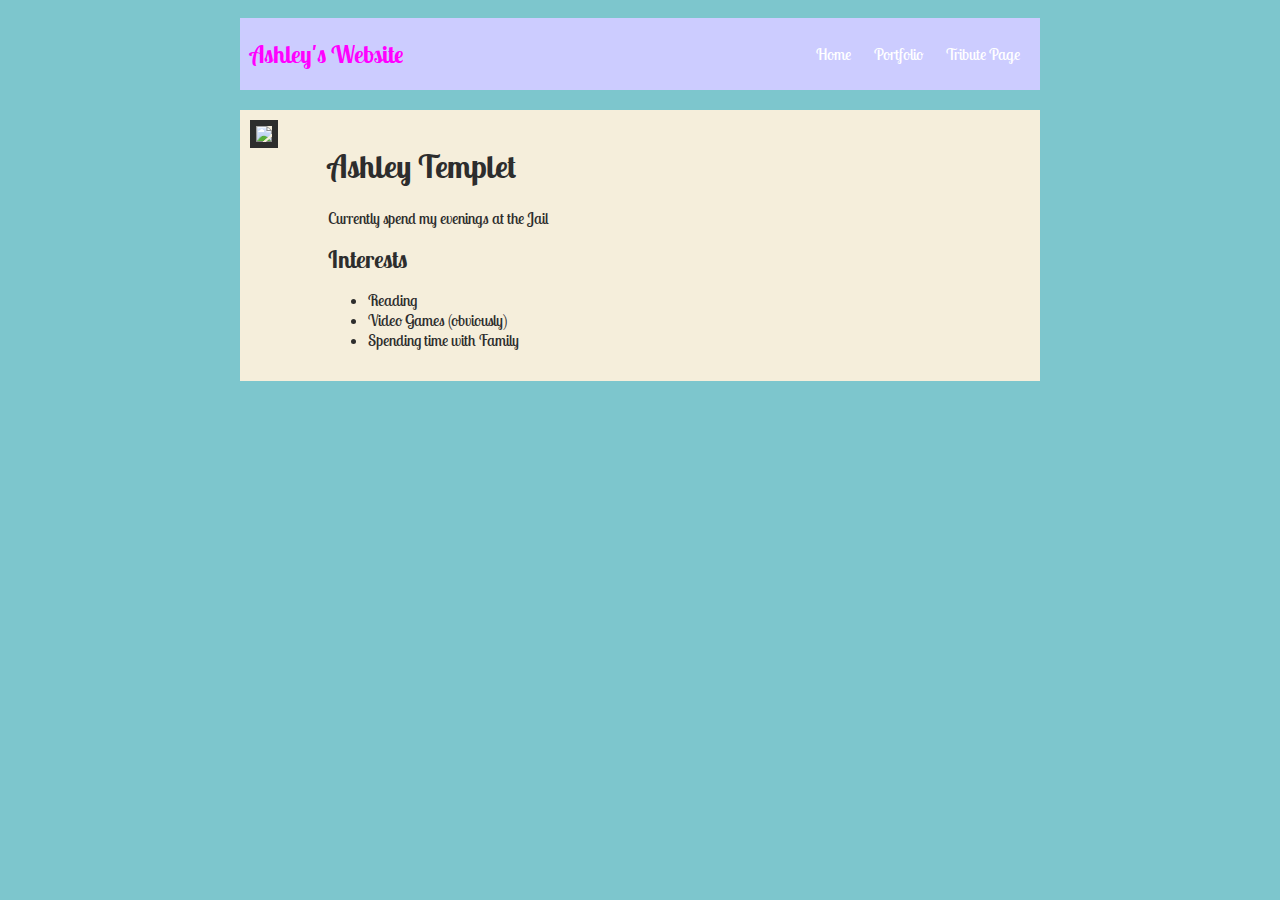
==== index.html @ f8dff2ba "A basic website" ====
<!DOCTYPE html>
<html>
    <head>
        <link href="https://fonts.googleapis.com/css?family=Lobster+Two" rel="stylesheet">
          <style>
            body {
                background: rgb(125, 198, 205);
                color: rgb(45, 45, 45);
                padding: 10px;
                font-family: Lobster Two;
            }
            header {
                font-size: 1.5em;
                font-weight: bold;
            }
            [id=all-contents] {
                max-width: 800px;
                margin: auto;
            }

            /* navigation menu */
            nav {
                background: rgb(204, 204, 255);
                margin: 0 auto;
                margin-bottom: 20px;
                display: flex;
                padding: 10px;
            }
            nav header {
                display: flex;
                align-items: center;
                color: rgb(255, 0, 255);
                flex: 1;
            }
            nav ul {
                list-style-image: none;
            }
            nav li {
                display: inline-block;
                padding: 0 10px;
            }
            nav a {
                text-decoration: none;
                color: #fff;
            }

            /* main container area beneath menu */
            main {
                background: rgb(245, 238, 219);
                display: flex;
            }
            [class=sidebar] {
                margin-right: 25px;
                padding: 10px;
            }
            [class=sidebar] img {
                width: 200px;
            }
            [class=content] {
                flex: 1;
                padding: 15px;
            }
            [class=interests] header {
                font-size: 1.25em;
            }
             
        </style>
        <title> Ashley's Website</title>
    </head>
    
    <body>
        <div id="all-contents">
            <nav>
                <header>Ashley's Website</header>
                <ul>
                    <li><a href="index.html">Home</a></li>
                    <li><a href="porfolio.html">Portfolio</a></li>
                    <li><a href= "tribute.html">Tribute Page</a></li>
                </ul>
            </nav>
            
            <main>
                <div class="sidebar">
                    <img src="http://i.imgur.com/G3kAsOw.jpg" border= "6">
                    </div>
                
                <div class ="content">
                    <h1> Ashley Templet</h1>
                    <p> Currently spend my evenings at the Jail</p>
                   
                        <header> Interests </header>
                        <ul>
                            <li> Reading</li>
                            <li> Video Games (obviously)</li>
                            <li> Spending time with Family</li>
                        </ul>
                
                </div>
            </main>
        </div>
    </body>
</html>
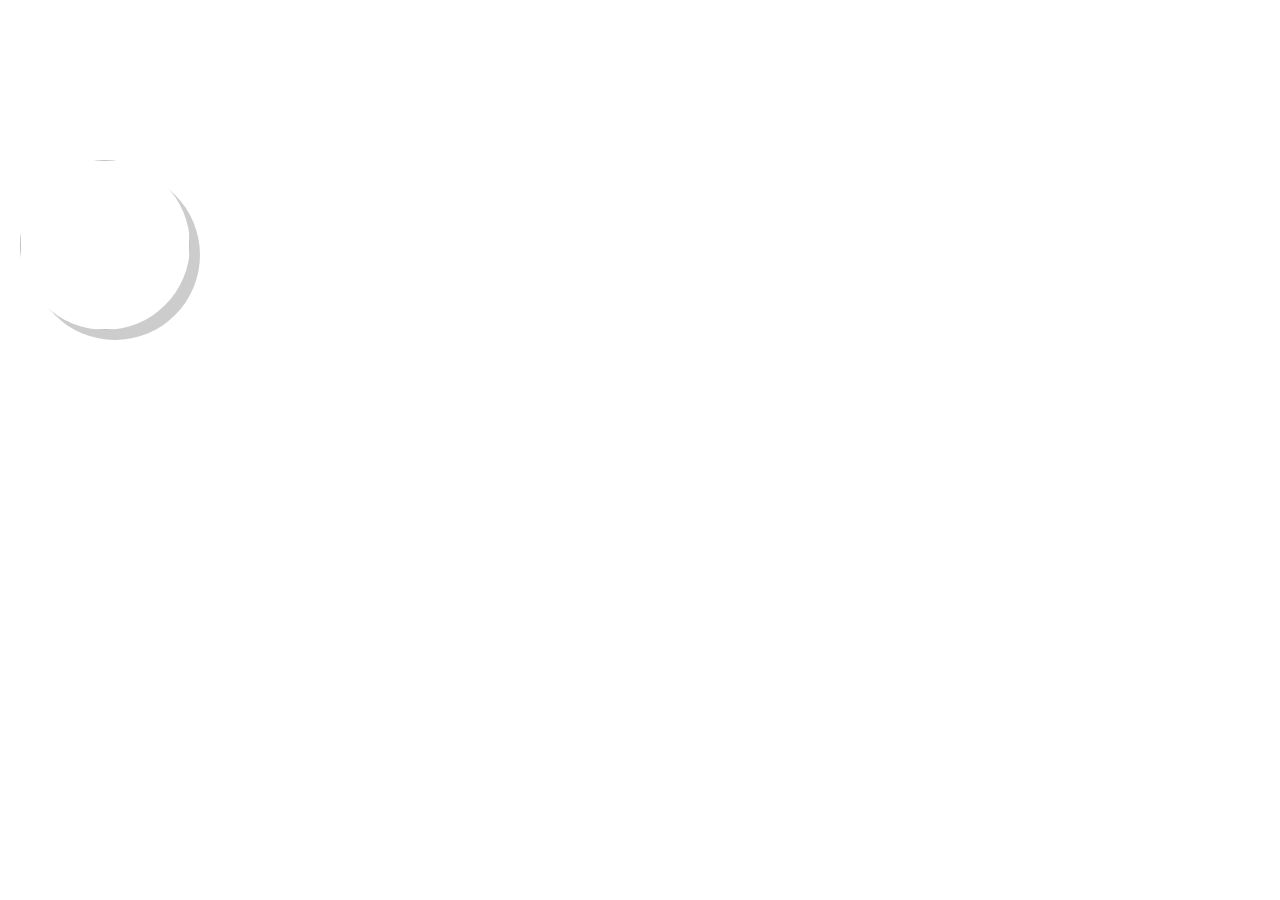
==== commit 02d6840a: "Updated Website" ====
--- a/index.html
+++ b/index.html
@@ -1,102 +1,50 @@
 <!DOCTYPE html>
 <html>
     <head>
-        <link href="https://fonts.googleapis.com/css?family=Lobster+Two" rel="stylesheet">
-          <style>
-            body {
-                background: rgb(125, 198, 205);
-                color: rgb(45, 45, 45);
-                padding: 10px;
-                font-family: Lobster Two;
-            }
-            header {
-                font-size: 1.5em;
-                font-weight: bold;
-            }
-            [id=all-contents] {
-                max-width: 800px;
-                margin: auto;
-            }
-
-            /* navigation menu */
-            nav {
-                background: rgb(204, 204, 255);
-                margin: 0 auto;
-                margin-bottom: 20px;
-                display: flex;
-                padding: 10px;
-            }
-            nav header {
-                display: flex;
-                align-items: center;
-                color: rgb(255, 0, 255);
-                flex: 1;
-            }
-            nav ul {
-                list-style-image: none;
-            }
-            nav li {
-                display: inline-block;
-                padding: 0 10px;
-            }
-            nav a {
-                text-decoration: none;
-                color: #fff;
-            }
-
-            /* main container area beneath menu */
-            main {
-                background: rgb(245, 238, 219);
-                display: flex;
-            }
-            [class=sidebar] {
-                margin-right: 25px;
-                padding: 10px;
-            }
-            [class=sidebar] img {
-                width: 200px;
-            }
-            [class=content] {
-                flex: 1;
-                padding: 15px;
-            }
-            [class=interests] header {
-                font-size: 1.25em;
-            }
-             
-        </style>
-        <title> Ashley's Website</title>
-    </head>
-    
+        <link href="https://fonts.googleapis.com/css?family=Handlee" rel="stylesheet">
+        <link type="text/css" rel="stylesheet" href="stylesheet.css"/>
+      
+        <title> Ashley's Webpage</title>
+    </head>                      
     <body>
-        <div id="all-contents">
-            <nav>
-                <header>Ashley's Website</header>
+        <div class="navbar-fixed">
+           <nav><b>
                 <ul>
                     <li><a href="index.html">Home</a></li>
-                    <li><a href="porfolio.html">Portfolio</a></li>
+                    <li><a href="portfolio.html">Portfolio</a></li>
                     <li><a href= "tribute.html">Tribute Page</a></li>
-                </ul>
+                </ul> </b>
             </nav>
-            
-            <main>
-                <div class="sidebar">
-                    <img src="http://i.imgur.com/G3kAsOw.jpg" border= "6">
-                    </div>
-                
-                <div class ="content">
-                    <h1> Ashley Templet</h1>
-                    <p> Currently spend my evenings at the Jail</p>
-                   
-                        <header> Interests </header>
-                        <ul>
-                            <li> Reading</li>
-                            <li> Video Games (obviously)</li>
-                            <li> Spending time with Family</li>
-                        </ul>
-                
-                </div>
-            </main>
         </div>
+        <h1>Welcome!</h1>
+            <div id="left">
+                <img src="http://imageshack.com/a/img921/9301/F1gVF3.jpg">
+        
+        <h2> About me:</h2>
+        <br> </br>
+        <h3><ul style="list-style-type:none"> 
+                <li><b> Jobs </b> </li>
+                    <ul>
+                        <li>United States Air Force - 1N325A</li>
+                        <li>Surgical Technologist</li>
+                        <li>O.P.S.O Civillian - Inmate Records and Release</li>
+                        <li>Mission Continues Fellow - Operation Spark</li>
+                    </ul>
+                <li><b> Hobbies</b> </li>
+                    <ul>
+                        <li>Reading</li>
+                        <li>Video Games</li>
+                        <li> Learning</li>
+                        <li> Coding</li>
+                    </ul>
+                <li><b> Social Media Links</b></li>
+                    <ul>
+                        <li><a href= " https://www.linkedin.com/in/ashley-templet-b124459"> LinkedIn </a> </li>
+                        <li> <a href= "https://github.com/AshTemp"> GitHub! </a></li>
+                    </ul>
+            </ul>
+        </h3>
+            </div>
     </body>
-</html>
+    
+</html>--- a/stylesheet.css
+++ b/stylesheet.css
@@ -0,0 +1,81 @@
+              /* navigation menu */
+            nav {
+                font-family: 'Handlee', cursive;
+                position:fixed;
+                right: 500px;
+                margin: 0 auto;
+                padding: 10px;
+            }
+             nav header {
+                display: flex;
+                align-items: center;
+                color: rgb(255, 255, 255);
+                flex: 1;
+            }
+            nav ul {
+                list-style-image: none;
+            }
+            nav li {
+                display: inline-block;
+                align-items: stretch;
+                padding: 0 10px;
+            }
+            nav a {
+                text-decoration: none;
+                color: #fff;
+            }
+
+            body {
+                   background: url(http://imageshack.com/a/img921/3274/PawhGg.jpg);
+                   margin: 0 auto;
+                   background-size: 100%;
+                  }
+            h1 {
+                font-family: 'Handlee', cursive;
+                color: #FFFFFF;
+                font-size: 60px;
+                text-align: left;
+                margin-left: 600px; 
+            }
+            
+            img {
+            	height: 170px;
+            	width: 170px;
+            	box-shadow: rgba(0,0,0,0.2) 10px 10px;
+            	margin-left: 20px;
+            	float: left;
+            	border-radius:100%;
+
+            }
+        
+            h2 {
+                float: left;
+                font-family: 'Handlee', cursive;
+                color: #FFFFFF;
+                font-size: 44px;
+                margin-left: 30px;
+            }
+            
+            h3 {
+                float: left;
+                font-family: 'Handlee', cursive;
+                color: #FFFFFF;
+                font-size: 30px;
+                margin-left: 30px;
+            }
+           
+            a:link {
+                text-decoration: none;
+                color: white;
+            }
+
+
+            a:visited {
+                text-decoration: none;
+                color: #00E4F5;
+            }
+
+            a:hover {
+                text-decoration: underline;
+                color: orange;
+            }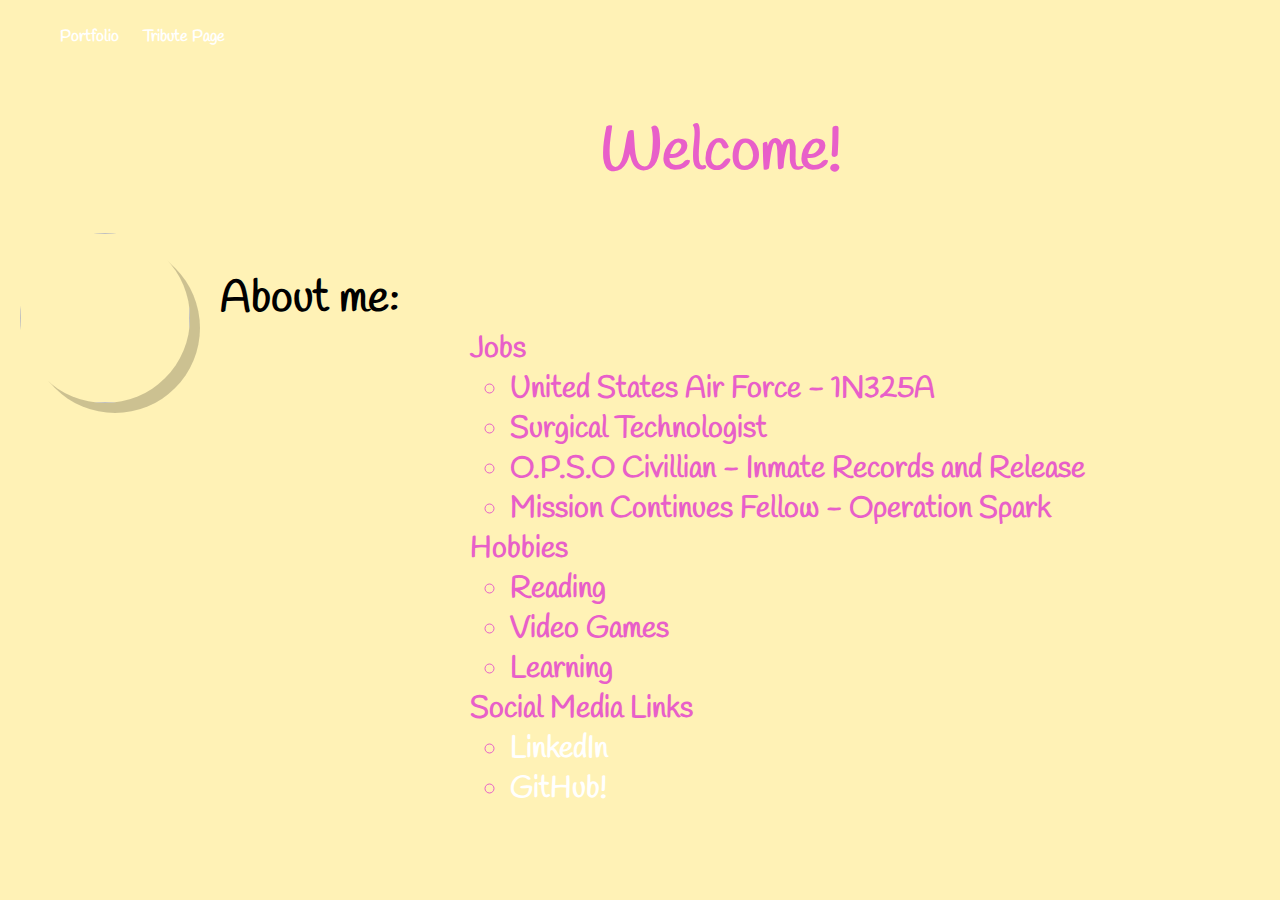
==== commit 35bd17d9: "Added boucing Box, Circularity, changed webpage" ====
--- a/index.html
+++ b/index.html
@@ -1,4 +1,6 @@
 <!DOCTYPE html>
+
+
 <html>
     <head>
         <link href="https://fonts.googleapis.com/css?family=Handlee" rel="stylesheet">
@@ -7,10 +9,8 @@
         <title> Ashley's Webpage</title>
     </head>                      
     <body>
-        <div class="navbar-fixed">
-           <nav><b>
+           <nav> <b>
                 <ul>
-                    <li><a href="index.html">Home</a></li>
                     <li><a href="portfolio.html">Portfolio</a></li>
                     <li><a href= "tribute.html">Tribute Page</a></li>
                 </ul> </b>
@@ -35,7 +35,7 @@
                         <li>Reading</li>
                         <li>Video Games</li>
                         <li> Learning</li>
-                        <li> Coding</li>
+                       
                     </ul>
                 <li><b> Social Media Links</b></li>
                     <ul>
--- a/stylesheet.css
+++ b/stylesheet.css
@@ -1,12 +1,12 @@
               /* navigation menu */
             nav {
                 font-family: 'Handlee', cursive;
-                position:fixed;
-                right: 500px;
                 margin: 0 auto;
+                display: flex;
                 padding: 10px;
+                
             }
-             nav header {
+            nav header {
                 display: flex;
                 align-items: center;
                 color: rgb(255, 255, 255);
@@ -17,7 +17,6 @@
             }
             nav li {
                 display: inline-block;
-                align-items: stretch;
                 padding: 0 10px;
             }
             nav a {
@@ -26,13 +25,13 @@
             }
 
             body {
-                   background: url(http://imageshack.com/a/img921/3274/PawhGg.jpg);
+                 background-color: rgb(255,242, 182);
                    margin: 0 auto;
                    background-size: 100%;
                   }
             h1 {
                 font-family: 'Handlee', cursive;
-                color: #FFFFFF;
+                color: #E85FC9;
                 font-size: 60px;
                 text-align: left;
                 margin-left: 600px; 
@@ -51,7 +50,7 @@
             h2 {
                 float: left;
                 font-family: 'Handlee', cursive;
-                color: #FFFFFF;
+                color: ##E85FC9;
                 font-size: 44px;
                 margin-left: 30px;
             }
@@ -59,7 +58,7 @@
             h3 {
                 float: left;
                 font-family: 'Handlee', cursive;
-                color: #FFFFFF;
+                color: #E85FC9;
                 font-size: 30px;
                 margin-left: 30px;
             }
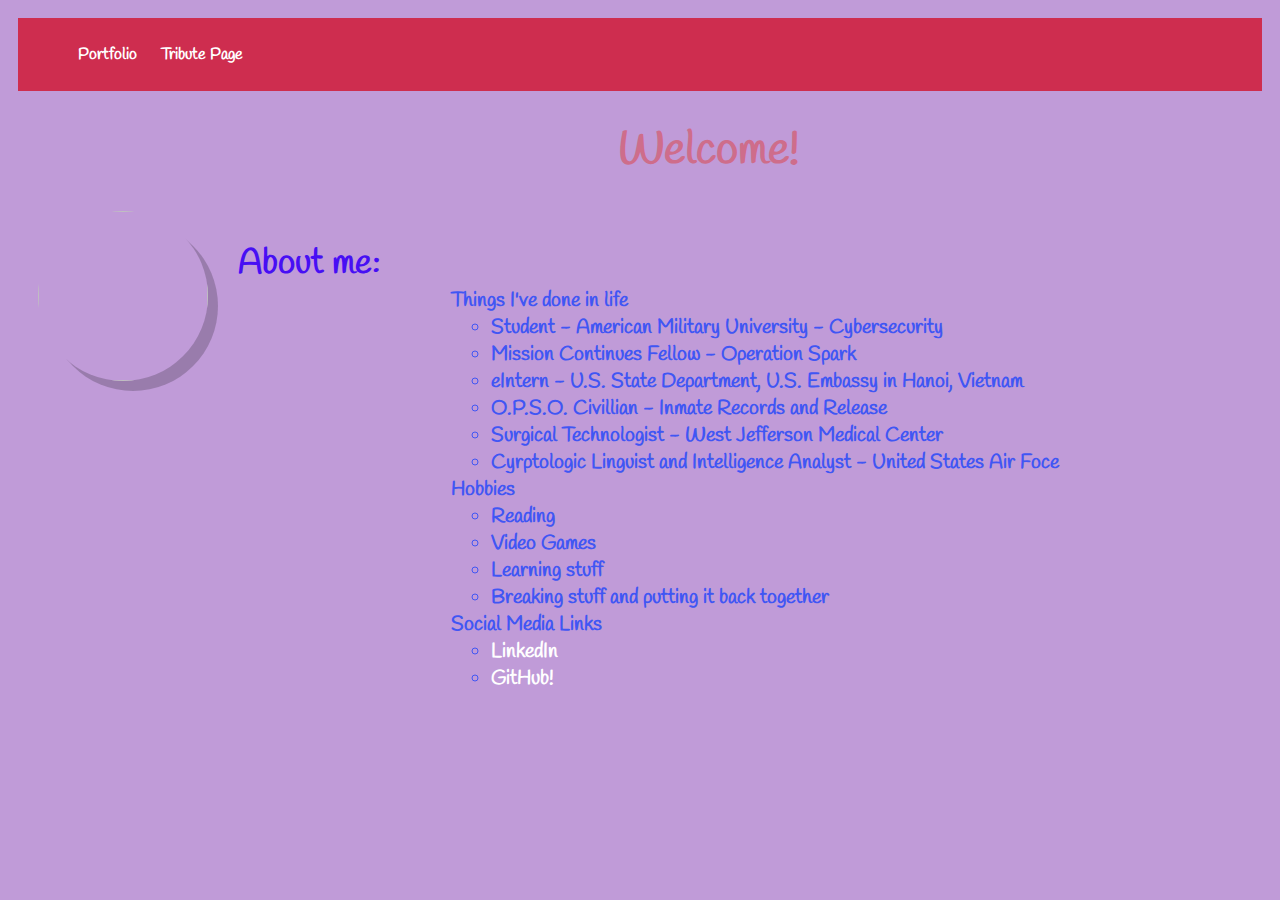
==== commit 456a0056: "Changes!" ====
--- a/index.html
+++ b/index.html
@@ -4,7 +4,7 @@
 <html>
     <head>
         <link href="https://fonts.googleapis.com/css?family=Handlee" rel="stylesheet">
-        <link type="text/css" rel="stylesheet" href="stylesheet.css"/>
+        <link type="text/css" rel="stylesheet" href="mystyle.css"/>
       
         <title> Ashley's Webpage</title>
     </head>                      
@@ -23,18 +23,21 @@
         <h2> About me:</h2>
         <br> </br>
         <h3><ul style="list-style-type:none"> 
-                <li><b> Jobs </b> </li>
+                <li><b>Things I've done in life</b> </li>
                     <ul>
-                        <li>United States Air Force - 1N325A</li>
-                        <li>Surgical Technologist</li>
-                        <li>O.P.S.O Civillian - Inmate Records and Release</li>
-                        <li>Mission Continues Fellow - Operation Spark</li>
+                         <li>Student - American Military University - Cybersecurity </li>
+                            <li>Mission Continues Fellow - Operation Spark</li>
+                            <li>eIntern - U.S. State Department, U.S. Embassy in Hanoi, Vietnam</li>
+                            <li>O.P.S.O. Civillian - Inmate Records and Release</li>
+                            <li>Surgical Technologist - West Jefferson Medical Center</li>
+                            <li>Cyrptologic Linguist and Intelligence Analyst - United States Air Foce</li>
                     </ul>
                 <li><b> Hobbies</b> </li>
                     <ul>
-                        <li>Reading</li>
-                        <li>Video Games</li>
-                        <li> Learning</li>
+                            <li>Reading</li>
+                            <li>Video Games</li>
+                            <li>Learning stuff</li>
+                            <li>Breaking stuff and putting it back together</li>
                        
                     </ul>
                 <li><b> Social Media Links</b></li>
--- a/mystyle.css
+++ b/mystyle.css
@@ -0,0 +1,91 @@
+
+            body {
+                background: #C09BD8;
+                    padding: 10px;
+                font-family: arial;
+            }
+            header {
+                font-size: 1.5em;
+                font-weight: bold;
+            }
+            [id=all-contents] {
+                max-width: 800px;
+                margin: auto;
+            }
+
+            /* navigation menu */
+            nav {
+                background: #CE2D4F;
+                font-family: 'Handlee', cursive;
+                margin: 0 auto;
+                display: flex;
+                padding: 10px;
+            }
+            nav header {
+                display: flex;
+                align-items: center;
+                color: rgb(255, 255, 255);
+                flex: 1;
+            }
+            nav ul {
+                list-style-image: none;
+            }
+            nav li {
+                display: inline-block;
+                padding: 0 10px;
+            }
+            nav a {
+                text-decoration: none;
+                color: #fff;
+            }
+             h1 {
+                font-family: 'Handlee', cursive;
+                color: #CE6D8B;
+                font-size: 45px;
+                text-align: left;
+                margin-left: 600px; 
+            }
+            
+            img {
+            	height: 170px;
+            	width: 170px;
+            	box-shadow: rgba(0,0,0,0.2) 10px 10px;
+            	margin-left: 20px;
+            	float: left;
+            	border-radius:100%;
+
+            }
+        
+            h2 {
+                float: left;
+                font-family: 'Handlee', cursive;
+                color: #470FF4;
+                font-size: 35px;
+                margin-left: 30px;
+            }
+            
+            h3 {
+                float: left;
+                font-family: 'Handlee', cursive;
+                color: #4056F4;
+                font-size: 20px;
+                margin-left: 30px;
+            }
+           
+            a:link {
+                text-decoration: none;
+                color: white;
+            }
+
+
+            a:visited {
+                text-decoration: none;
+                color: #00E4F5;
+            }
+
+            a:hover {
+                text-decoration: underline;
+                color: orange;
+            }
+
+        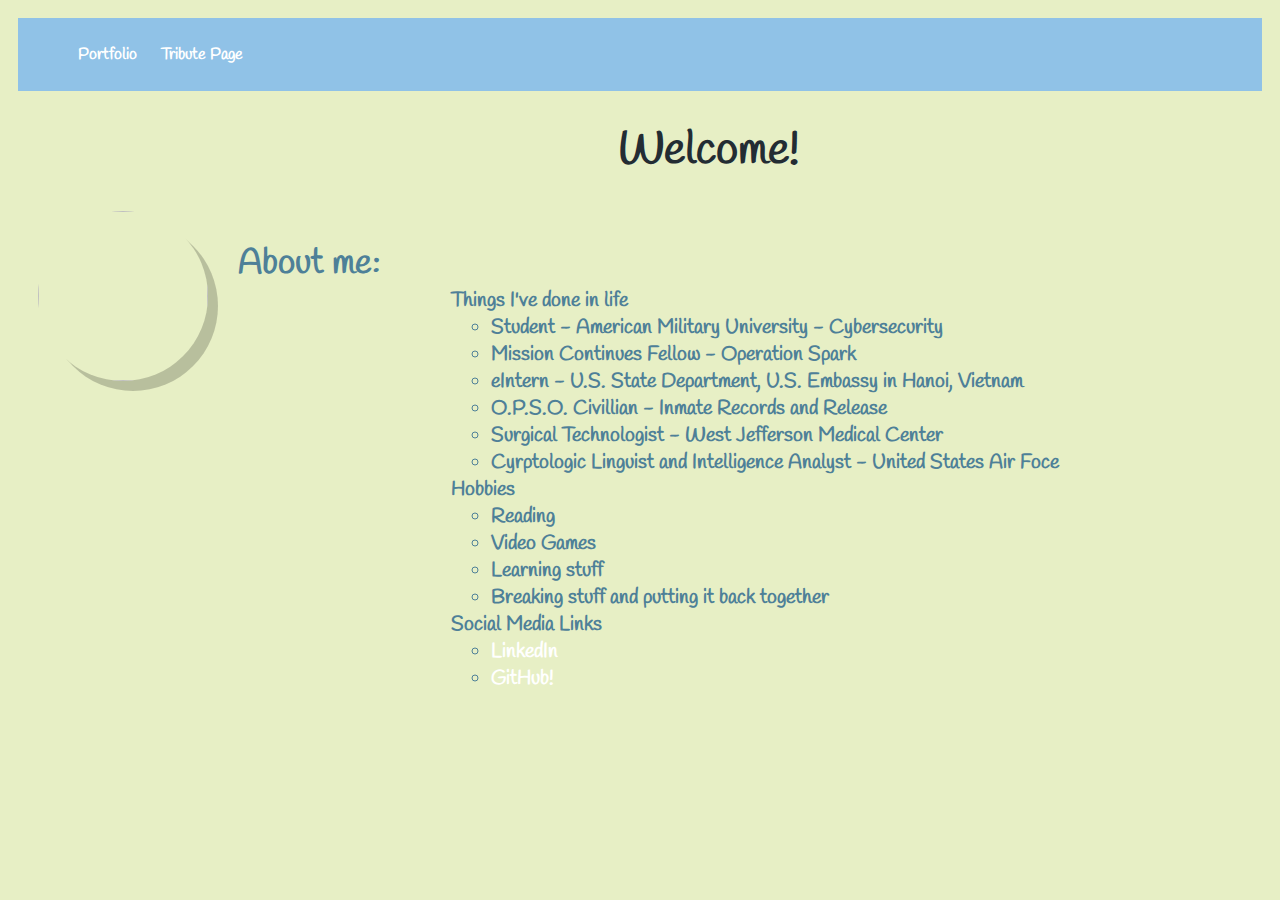
==== commit 339c7dde: "color changes" ====
--- a/index.html
+++ b/index.html
@@ -4,7 +4,7 @@
 <html>
     <head>
         <link href="https://fonts.googleapis.com/css?family=Handlee" rel="stylesheet">
-        <link type="text/css" rel="stylesheet" href="mystyle.css"/>
+        <link type="text/css" rel="stylesheet" href="style.css"/>
       
         <title> Ashley's Webpage</title>
     </head>                      
--- a/style.css
+++ b/style.css
@@ -0,0 +1,91 @@
+
+            body {
+                background:#E7EFC5;
+                    padding: 10px;
+                font-family: arial;
+            }
+            header {
+                font-size: 1.5em;
+                font-weight: bold;
+            }
+            [id=all-contents] {
+                max-width: 800px;
+                margin: auto;
+            }
+
+            /* navigation menu */
+            nav {
+                background:#90C2E7;
+                font-family: 'Handlee', cursive;
+                margin: 0 auto;
+                display: flex;
+                padding: 10px;
+            }
+            nav header {
+                display: flex;
+                align-items: center;
+                color: rgb(255, 255, 255);
+                flex: 1;
+            }
+            nav ul {
+                list-style-image: none;
+            }
+            nav li {
+                display: inline-block;
+                padding: 0 10px;
+            }
+            nav a {
+                text-decoration: none;
+                color: #fff;
+            }
+             h1 {
+                font-family: 'Handlee', cursive;
+                color:#232C33;
+                font-size: 45px;
+                text-align: left;
+                margin-left: 600px; 
+            }
+            
+            img {
+            	height: 170px;
+            	width: 170px;
+            	box-shadow: rgba(0,0,0,0.2) 10px 10px;
+            	margin-left: 20px;
+            	float: left;
+            	border-radius:100%;
+
+            }
+        
+            h2 {
+                float: left;
+                font-family: 'Handlee', cursive;
+                color:#4E8098;
+                font-size: 35px;
+                margin-left: 30px;
+            }
+            
+            h3 {
+                float: left;
+                font-family: 'Handlee', cursive;
+                color:#4E8098;
+                font-size: 20px;
+                margin-left: 30px;
+            }
+           
+            a:link {
+                text-decoration: none;
+                color: white;
+            }
+
+
+            a:visited {
+                text-decoration: none;
+                color: #232C33;
+            }
+
+            a:hover {
+                text-decoration: underline;
+                color: #DADFF7;
+            }
+
+        